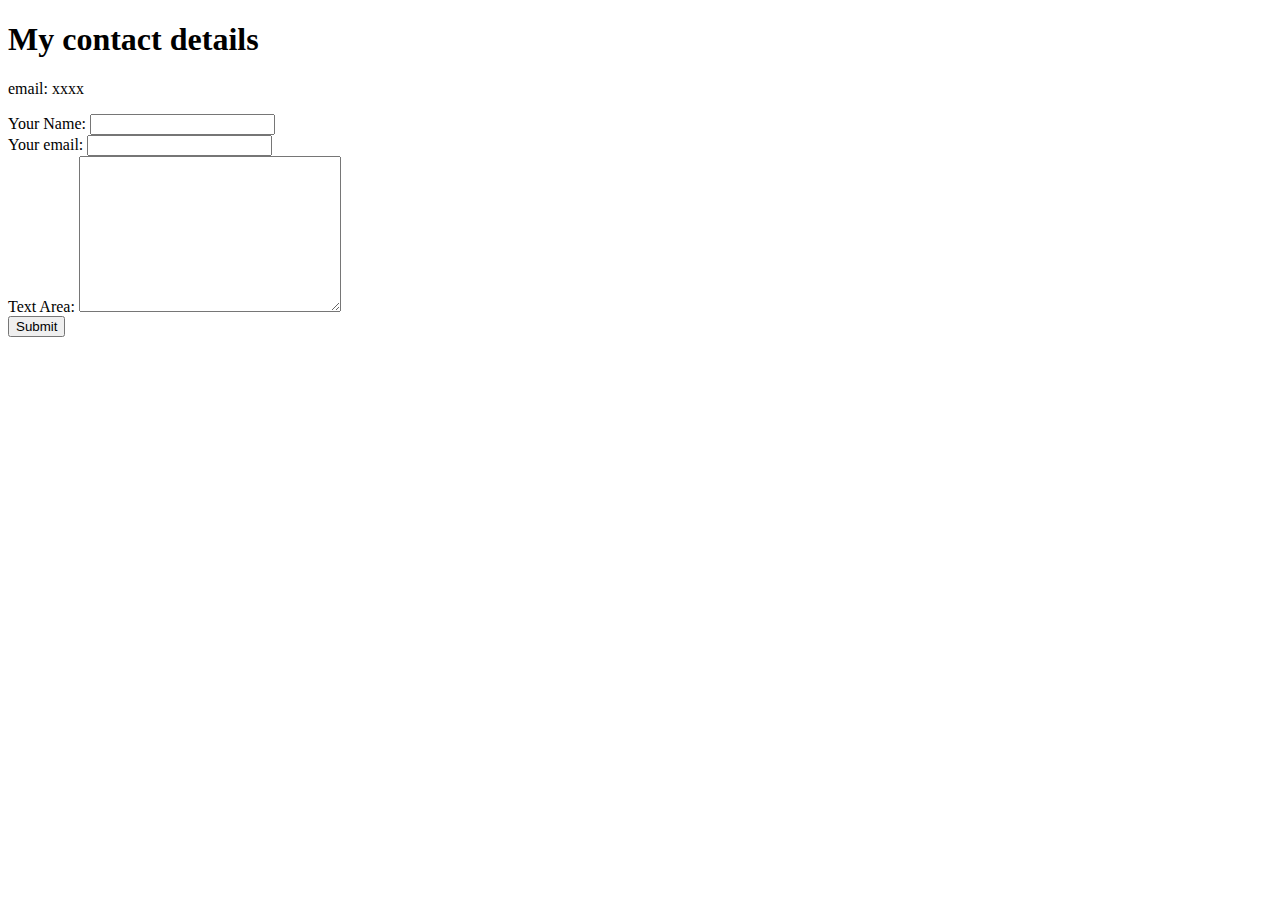
==== contactme.html @ 00505b17 "Add initial CV website files" ====
<!DOCTYPE html>
<html lang="en" dir="ltr">
  <head>
    <meta charset="utf-8">
    <title>Contact me</title>
  </head>
  <body>
    <h1>My contact details</h1>
    <p>email: xxxx</p>

    <form action="mailto:paulo.valente@gmail.com" method="post" enctype="text/plain">
      <label>Your Name:</label>
      <input type="text" name="yourName" value=""><br>
      <label>Your email:</label>
      <input type="email" name="yourEmail" value=""><br>
      <label>Text Area:</label>
      <textarea name="yourMessage" rows="10" cols="30"></textarea><br>
      <input type="submit" name="">

    </form>

  </body>
</html>
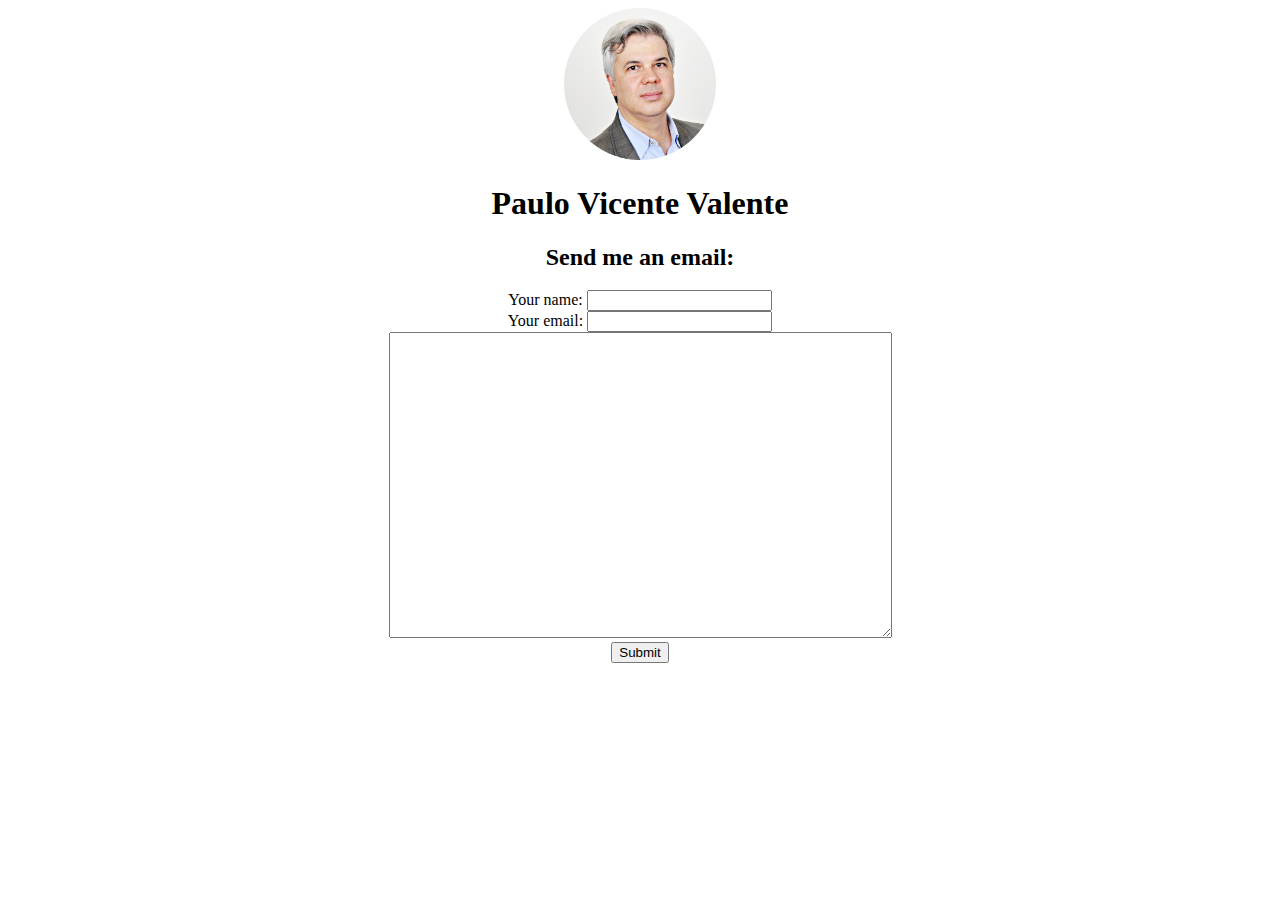
==== commit 73731d58: "Second version" ====
--- a/contactme.html
+++ b/contactme.html
@@ -1,23 +1,25 @@
 <!DOCTYPE html>
 <html lang="en" dir="ltr">
-  <head>
-    <meta charset="utf-8">
-    <title>Contact me</title>
-  </head>
-  <body>
-    <h1>My contact details</h1>
-    <p>email: xxxx</p>
 
-    <form action="mailto:paulo.valente@gmail.com" method="post" enctype="text/plain">
-      <label>Your Name:</label>
-      <input type="text" name="yourName" value=""><br>
-      <label>Your email:</label>
-      <input type="email" name="yourEmail" value=""><br>
-      <label>Text Area:</label>
-      <textarea name="yourMessage" rows="10" cols="30"></textarea><br>
-      <input type="submit" name="">
+<head>
+	<meta charset="utf-8">
+	<title>Contact me</title>
+	<link rel="stylesheet" href="css/styles.css">
+	<link rel="icon" href="favicon.ico?v=2">
+</head>
 
-    </form>
+<body>
+	<img class="contactme" src="images\DSC_8193-modified.png" alt="foto-paulo">
+	<h1>Paulo Vicente Valente</h1>
+	<h2>Send me an email:</h2>
+	<form action="mailto:paulo.valente@gmail.com?subject=Email from Paulo's Resume" method="post" enctype="text/plain">
+		<label>Your name:</label>
+		<input type="text" name="From" value=""><br>
+		<label>Your email:</label>
+		<input type="email" name="Email" value=""><br>
+		<textarea name="Message" rows="20" cols="60"></textarea><br>
+		<input type="submit" name="">
+	</form>
+</body>
 
-  </body>
 </html>
--- a/css/styles.css
+++ b/css/styles.css
@@ -0,0 +1,139 @@
+body {
+	font-family: "Montserrat";
+	text-align: center;
+}
+
+h1, h2, h3, h4, h5, h6 {
+	font-family: "Montserrat";
+	font-weight: bold;
+}
+
+p {
+	color: #8f8f8f;
+	line-height: 2;
+}
+
+em {
+	font-size: 1.5;
+}
+
+/* Container */
+.container-fluid {
+	padding: 3% 15%;
+	text-align: left;
+}
+
+/* Sections */
+.class-section {
+	background-color: #FFFFFF;
+	color: black;
+}
+
+/* Heading */
+.big-heading {
+	font-family: 'Montserrat, sans-serif';
+	font-size: 2.5rem;
+	line-height: 1.5;
+	font-weight: bold;
+	text-align: right;
+}
+
+.section-heading {
+	font-size: 1.5rem;
+	line-height: 1;
+}
+
+/* Navigation Bar */
+.navbar {
+	padding: 0 0 4.5rem;
+}
+
+.navbar-brand {
+	font-family: "Ubuntu";
+	font-size: 2.5rem;
+	font-weight: bold;
+}
+
+.nav-item {
+	padding: 0 45px 0 18px;
+}
+
+.nav-link {
+	font-size: 1.2rem;
+	font-family: "Montserrat-Light";
+}
+
+/* Title Section */
+#title .container-fluid {
+	padding: 3% 15% 5%;
+	text-align: left;
+}
+
+/* Title image */
+.title-image {
+	width: 18%;
+	position: absolute;
+}
+
+/* Experience */
+#experience {
+	position: relative;
+}
+
+.experience-text {
+	margin-bottom: 0;
+}
+
+/* Education */
+#education {
+	padding: 100px;
+	background-color: #E3F6F5;
+}
+
+.education-column {
+	padding: 3% 2%;
+}
+
+/* <!-- Footer --> */
+#footer {
+	background-color: white;
+}
+
+#footer .container-fluid {
+	padding-top: 0;
+}
+
+.brands {
+	text-align: center;
+	font-size: 2rem;
+	margin: 0 20px;
+	color: #8f8f8f;
+}
+
+.contactme {
+	width: 12%;
+}
+
+@media (max-width: 1028px) {
+	#title {
+		text-align: center;
+	}
+
+	#title .container-fluid {
+		padding: 3% 15% 7%;
+		text-align: center;
+	}
+
+	.title-image {
+		position: static;
+		width: 50%;
+	}
+
+	.big-heading {
+		text-align: center;
+	}
+
+	.contactme {
+		width: 40%;
+	}
+}
